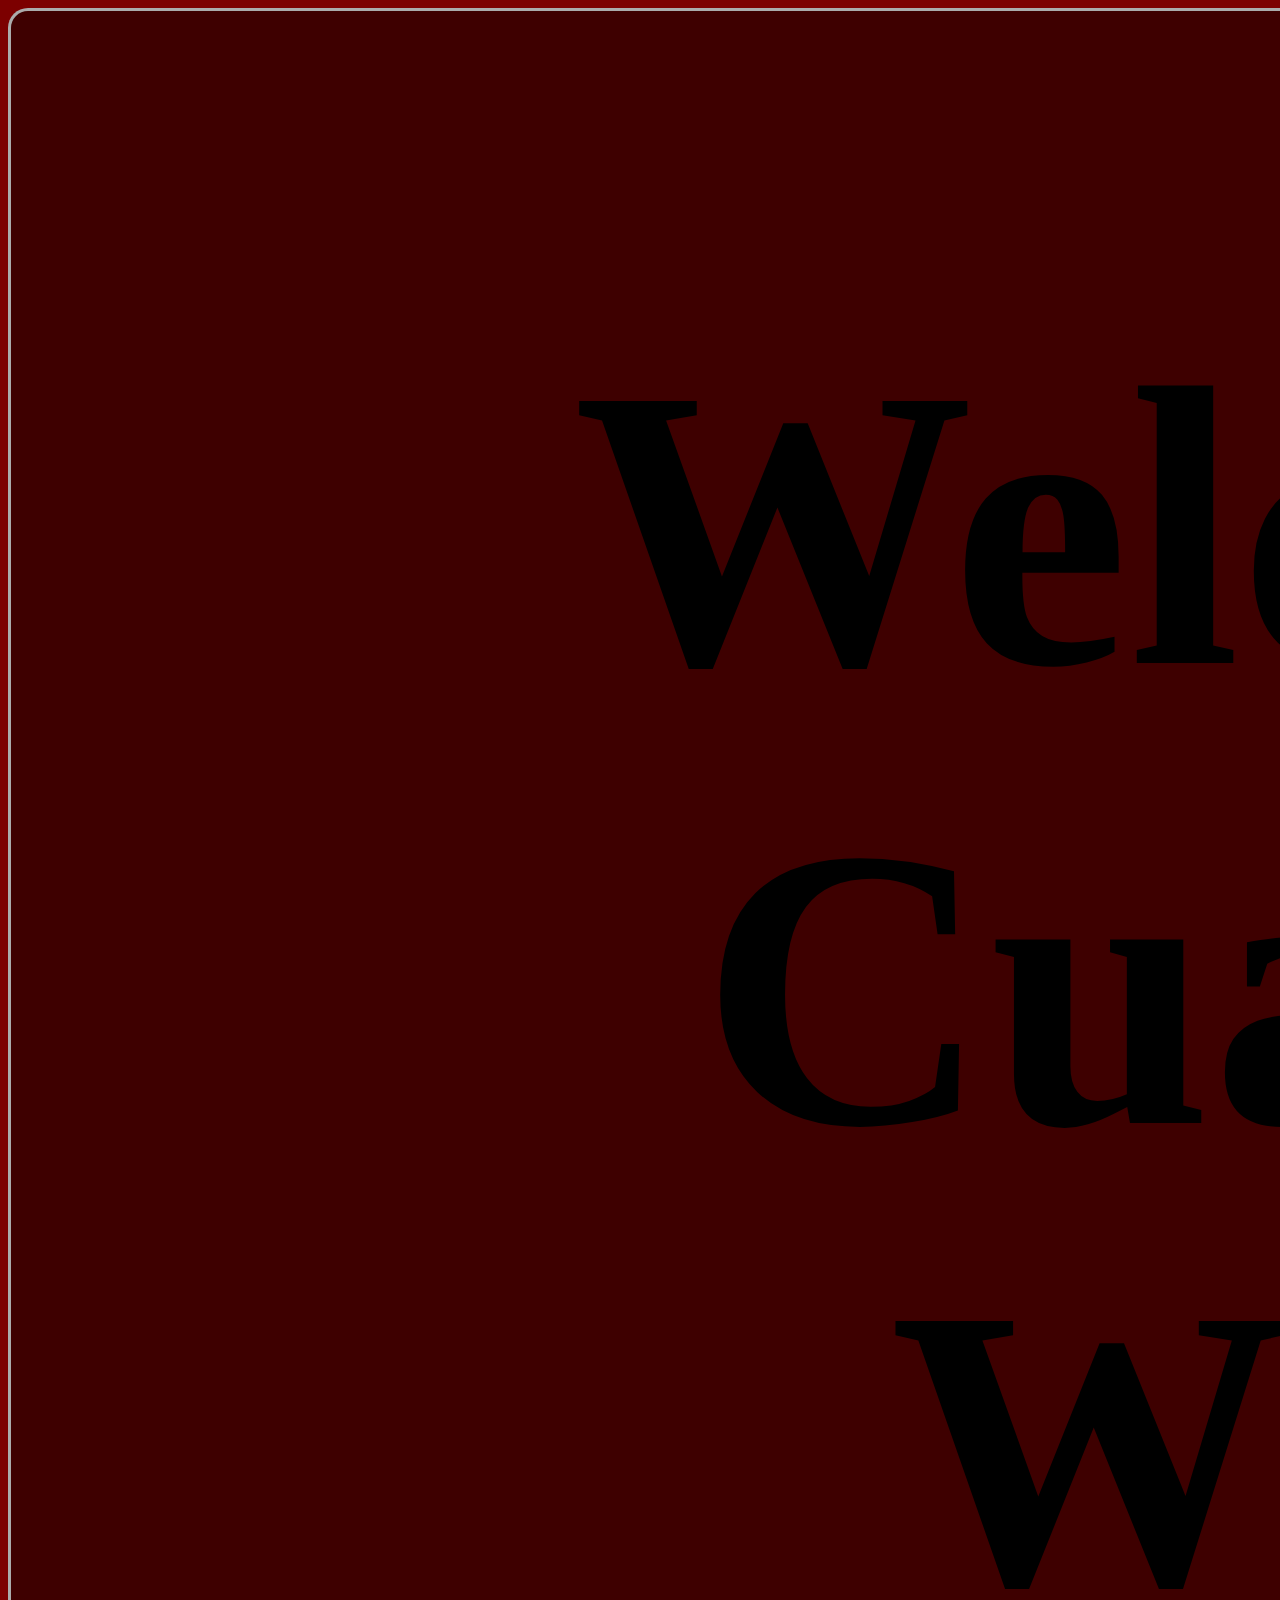
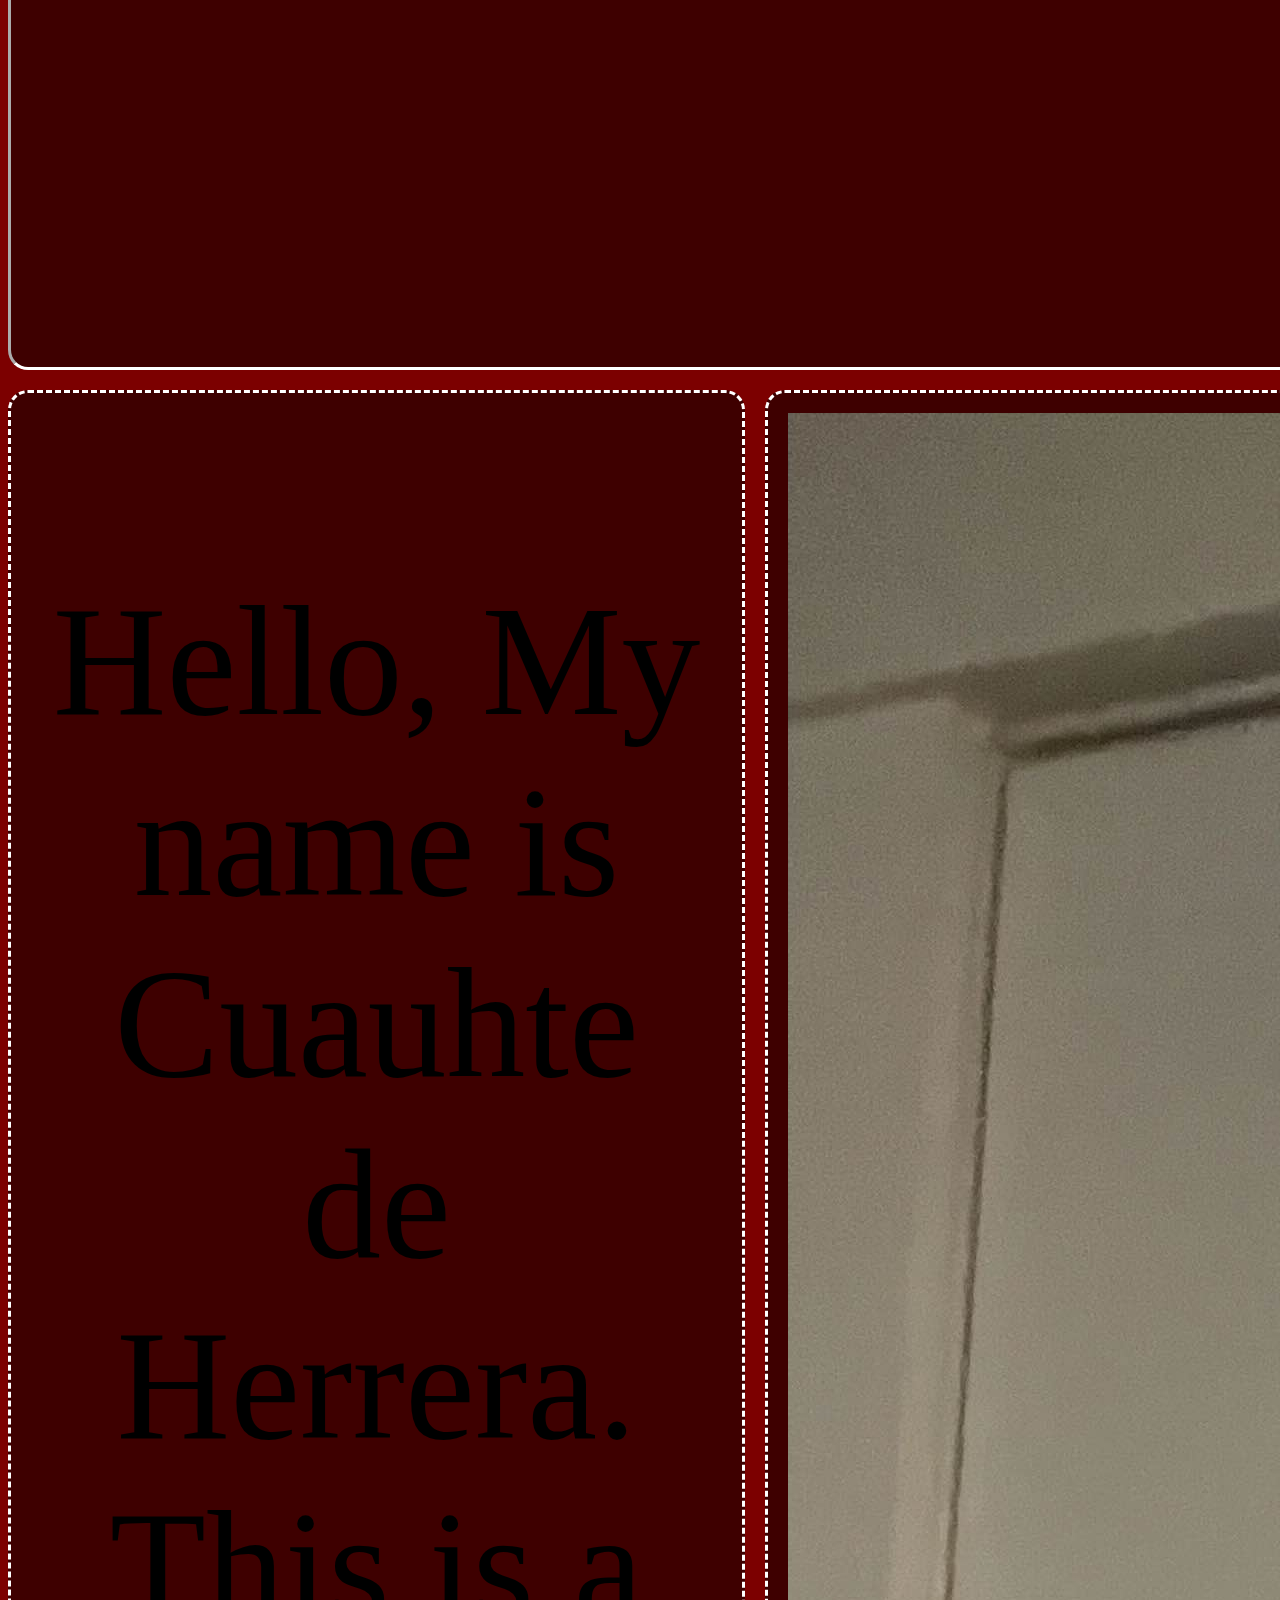
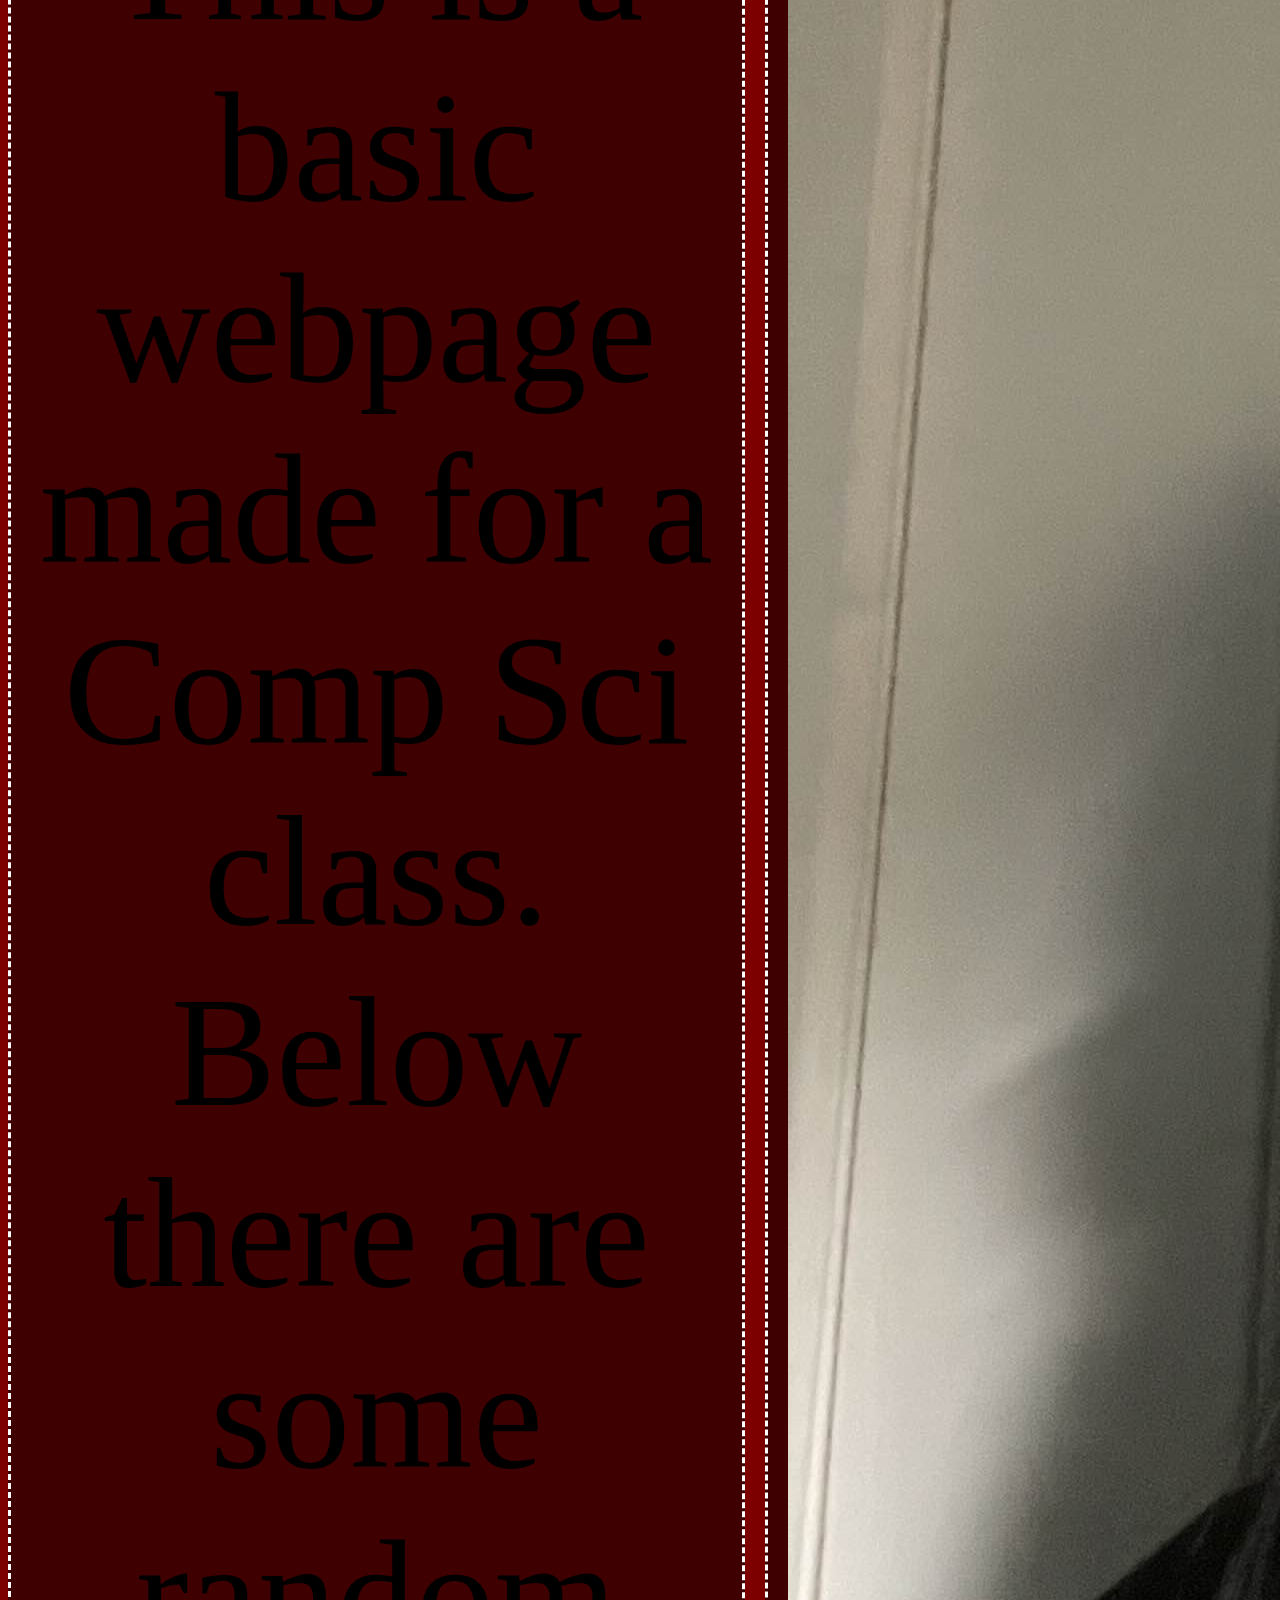
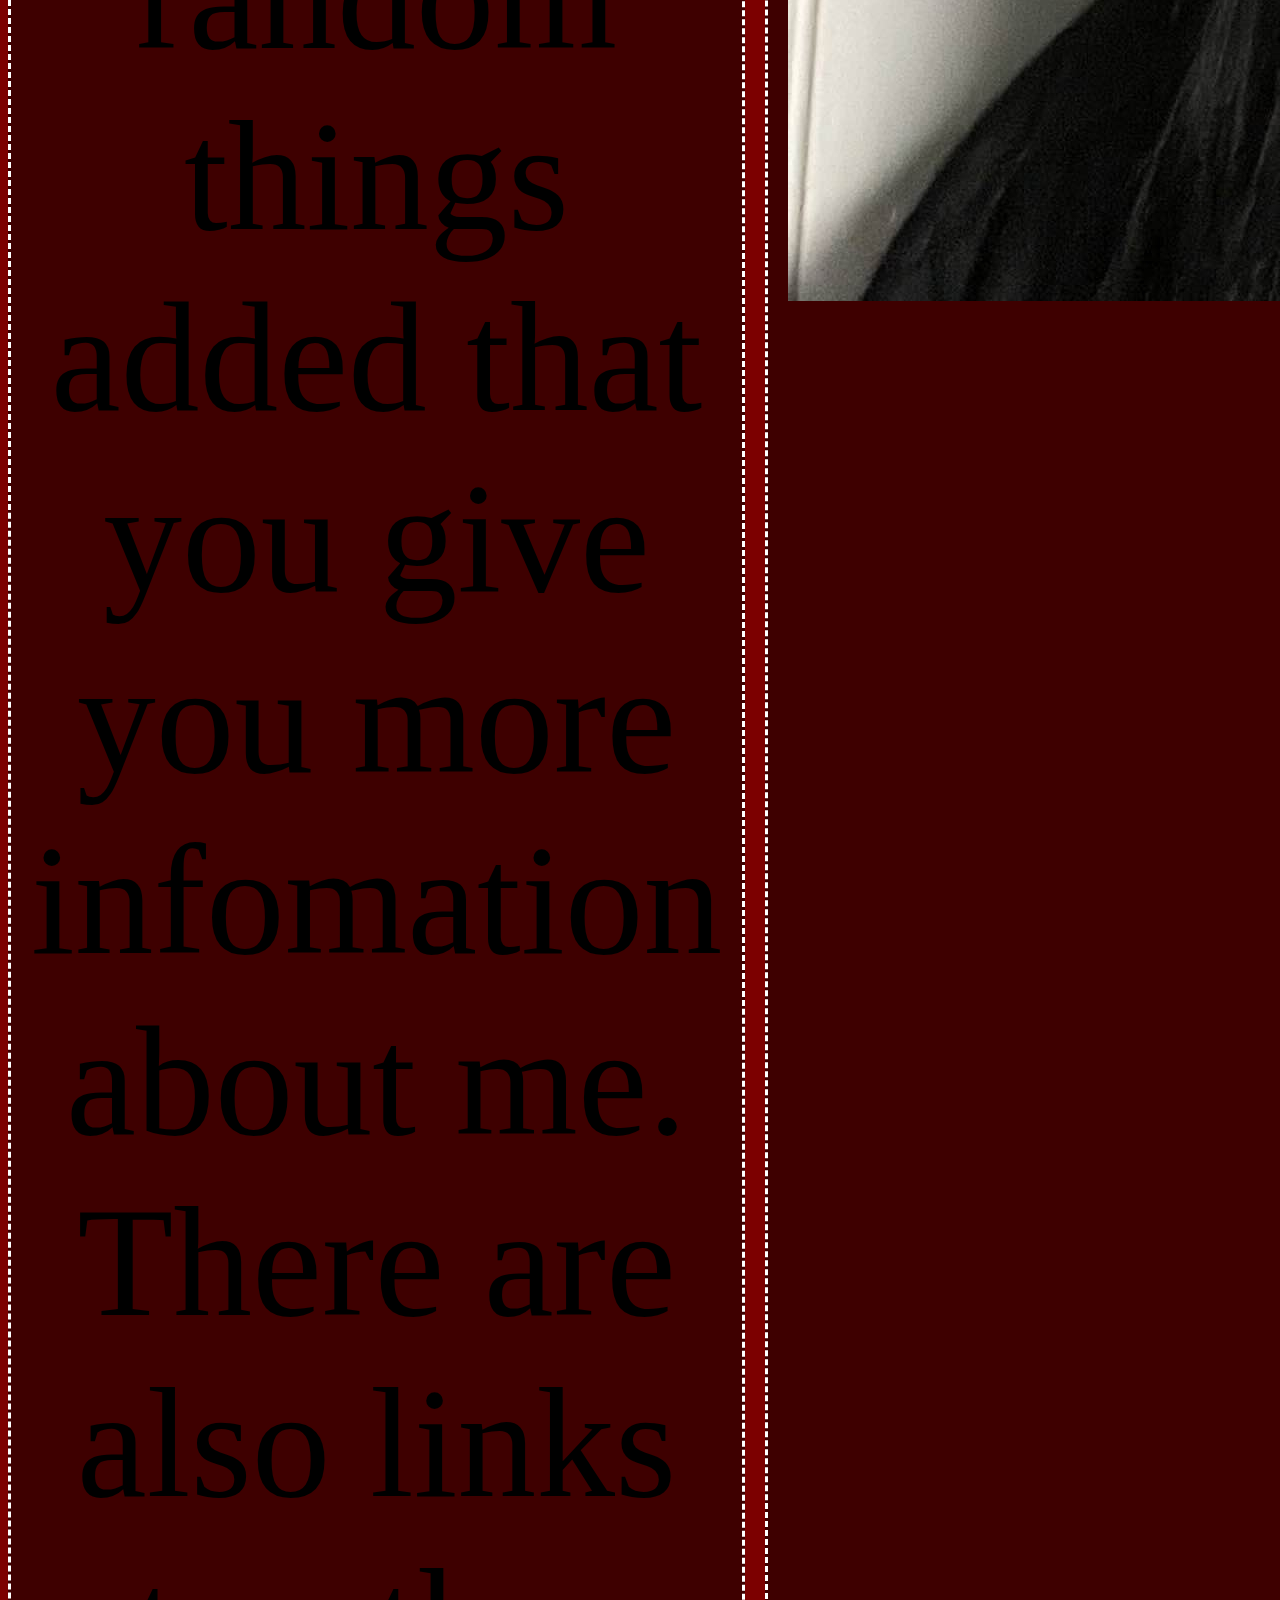
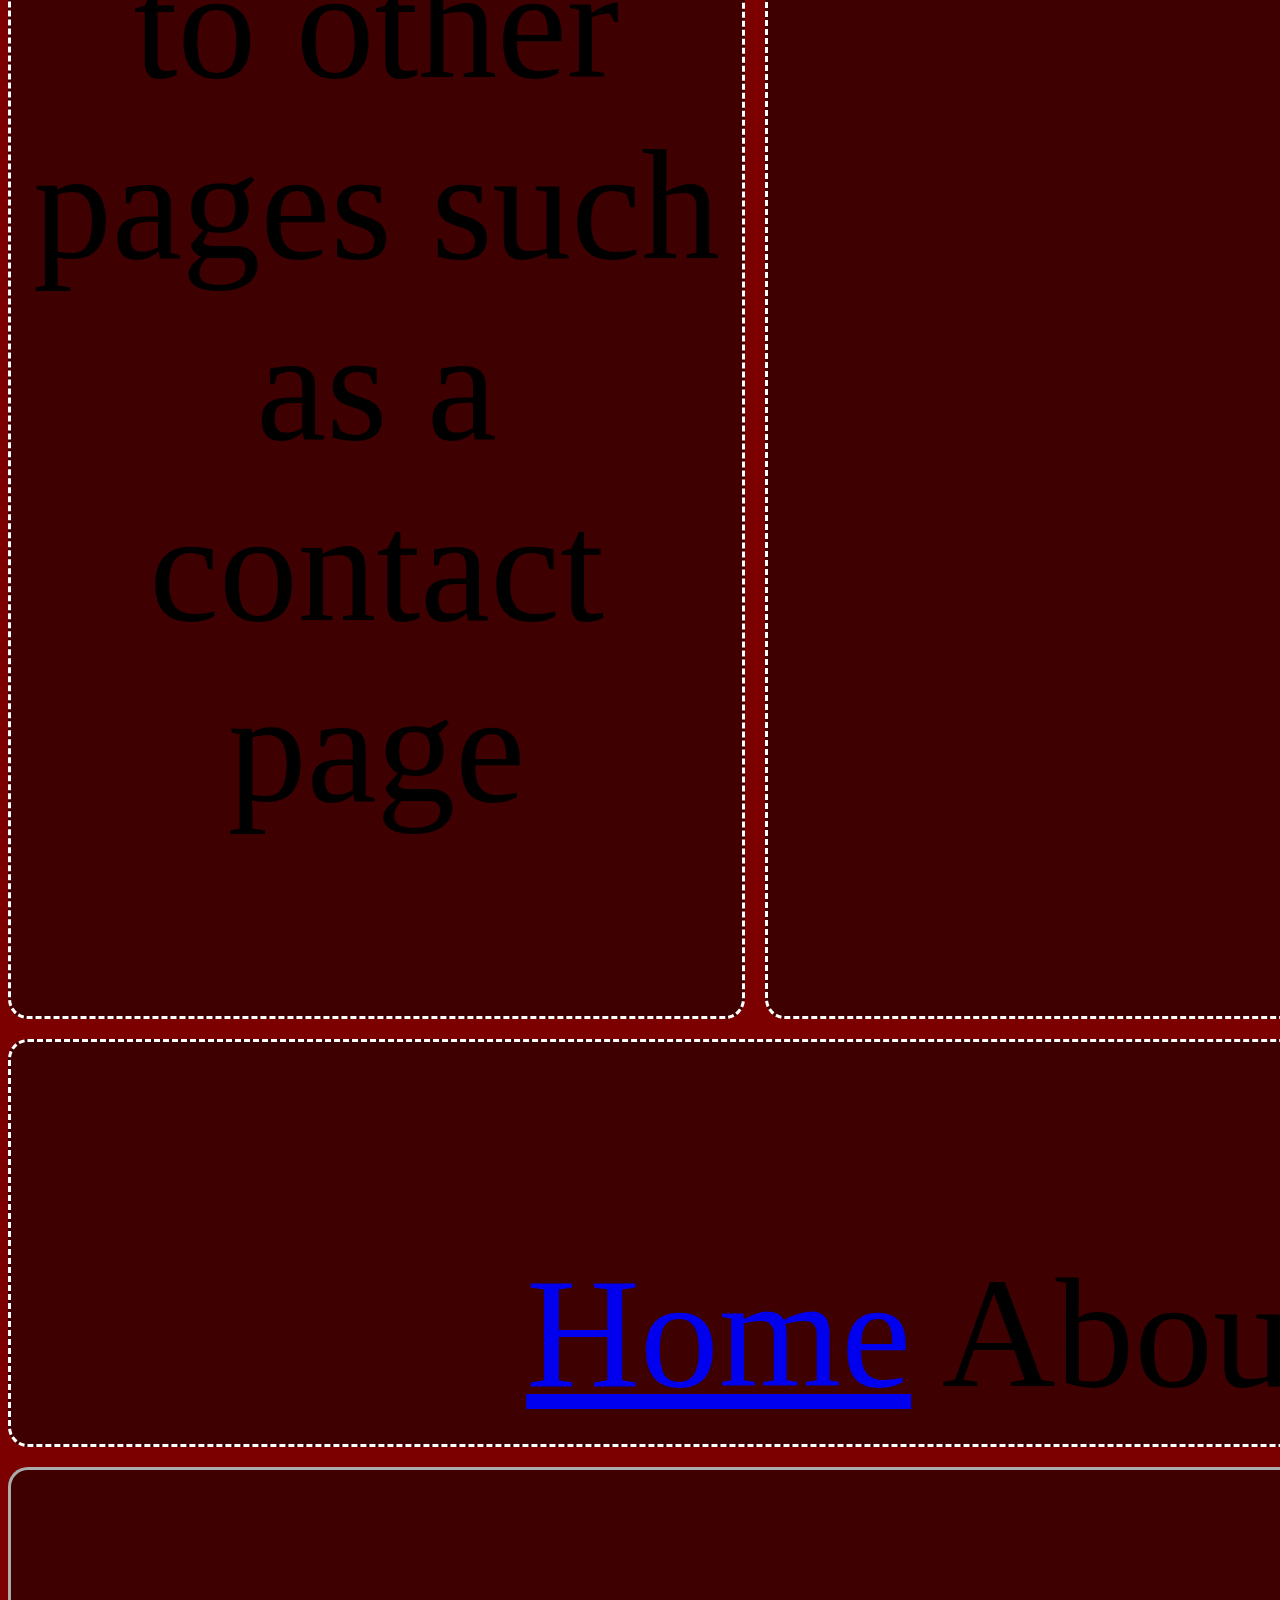
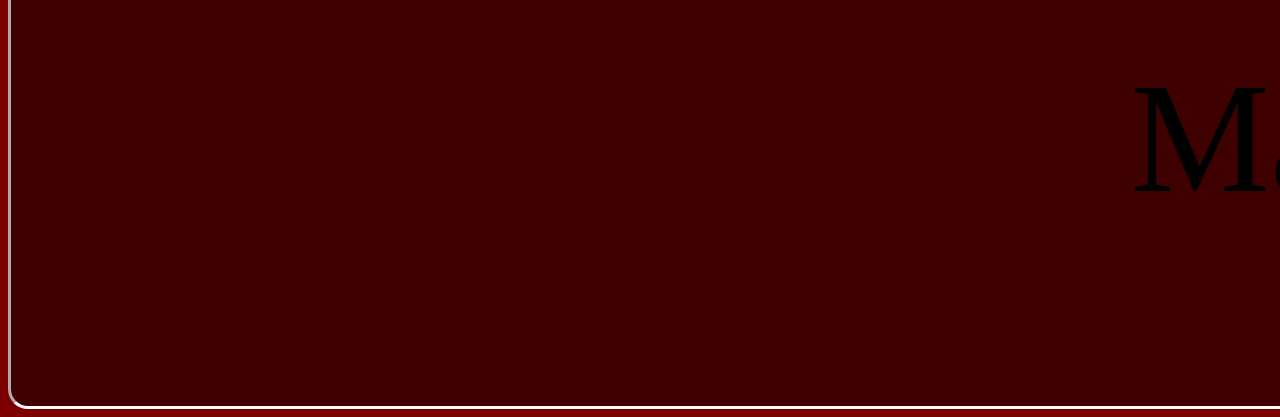
==== index.html @ ffaa0841 "push" ====
<html>
<!-- Home Page -->

<head>
    <link rel="stylesheet" type="text/css" href="style.css">

    <meta charset="UTF-8">
    <title> Cuauhte de Herrera Website </title>
</head>

<body>


    <div class="mainContent">

        <div class="header">
            <h1> Welcome to Cuauhte's Website
            </h1>
        </div>
        <div class="content">
            <p>
                Hello, My name is Cuauhte de Herrera. This is a basic webpage made for a Comp Sci class. Below there are
                some random things added that you give you more infomation about me.
                There are also links to other pages such as a contact page
            </p>
        </div>
        <div class="image">
            <img class="image " src="gallery/IMG_5304.jpg" alt="Cuauhte" />
        </div>
        <div class = "navBar">
        <nav >
            <div class="navbar-brand">
                <a class="navbar-item">
                    Navigate 
                </a>
            </div>
            <div class="navbar-menu">
                <div class="navbar-end">
                    <a class="navbar-item"  href="https://www.cs.du.edu/~cuadeher/">Home</a>
                    <a class="navbar-item">About</a>
                    <a class="navbar-item">About</a>
                    <a class="navbar-item">About</a>
                    <a class="navbar-item">About</a>
                </div>
            </div>
        </nav>
        </div>
        <div class="footer">
            <p>
                Made in 2025
            </p>
        </div>
    </div>


    <script>
        document.addEventListener('DOMContentLoaded', () => {
            const $navbarBurgers = Array.prototype.slice.call(document.querySelectorAll('.navbar-burger'), 0);
            if ($navbarBurgers.length > 0) {
                $navbarBurgers.forEach(el => {
                    el.addEventListener('click', () => {
                        const target = el.dataset.target;
                        const $target = document.getElementById(target);
                        el.classList.toggle('is-active');
                        $target.classList.toggle('is-active');
                    });
                });
            }
        });
    </script>
</body>



</html>
---- style.css ----
/* body section and Main Content */
body {

  background-color: #7c0000;
  font-size: 45px;

}

/* Setting the grid layout, will change on the layout of the screen */
.mainContent {
  display: grid;
  grid-template-areas:
    "header header"
    "content image"
    "navBar navBar"
    "footer footer";
  grid-template-columns: 3fr 1fr;
  grid-gap: 20px;

}

/*defining the basic item */
.mainContent>div {
  background-color: #3e0000;
  border-radius: 20px;
  border-style: dashed;
  border-color: #ffffff;
  text-align: center;
  padding: 20px;

}

.mainContent>div.header {
  grid-area: header;
  background-color: #3e0000;
  color: #000000;
  border-radius: 20px;
  border-style: inset;
  border-color: #ffffff;
  font-size: 200px;
  font-style: Courier;
  text-align: center;
}

.mainContent>div.content {
  grid-area: content;
  font-size: 3.5em;
  text-align: center;
}

.mainContent>div.image {
  grid-area: image;
}

.mainContent> div.navBar {
  grid-area: navBar;
  font-size: 3.5em;
  text-align: center;
}

.mainContent>div.footer {
  grid-area: footer;
  font-size: 3.5em;
  border-style: inset
}


/* Media Change*/
@media all and (max-width: 1200px) {
  body {
    font-size: 14px;
  }

  .mainContent {
    display: grid;


    grid-template-areas:
      "header"
      "content"
      "image"
      "navBar"
      "footer";
    grid-template-columns: 1fr;
    grid-gap: 10px;


  }

}
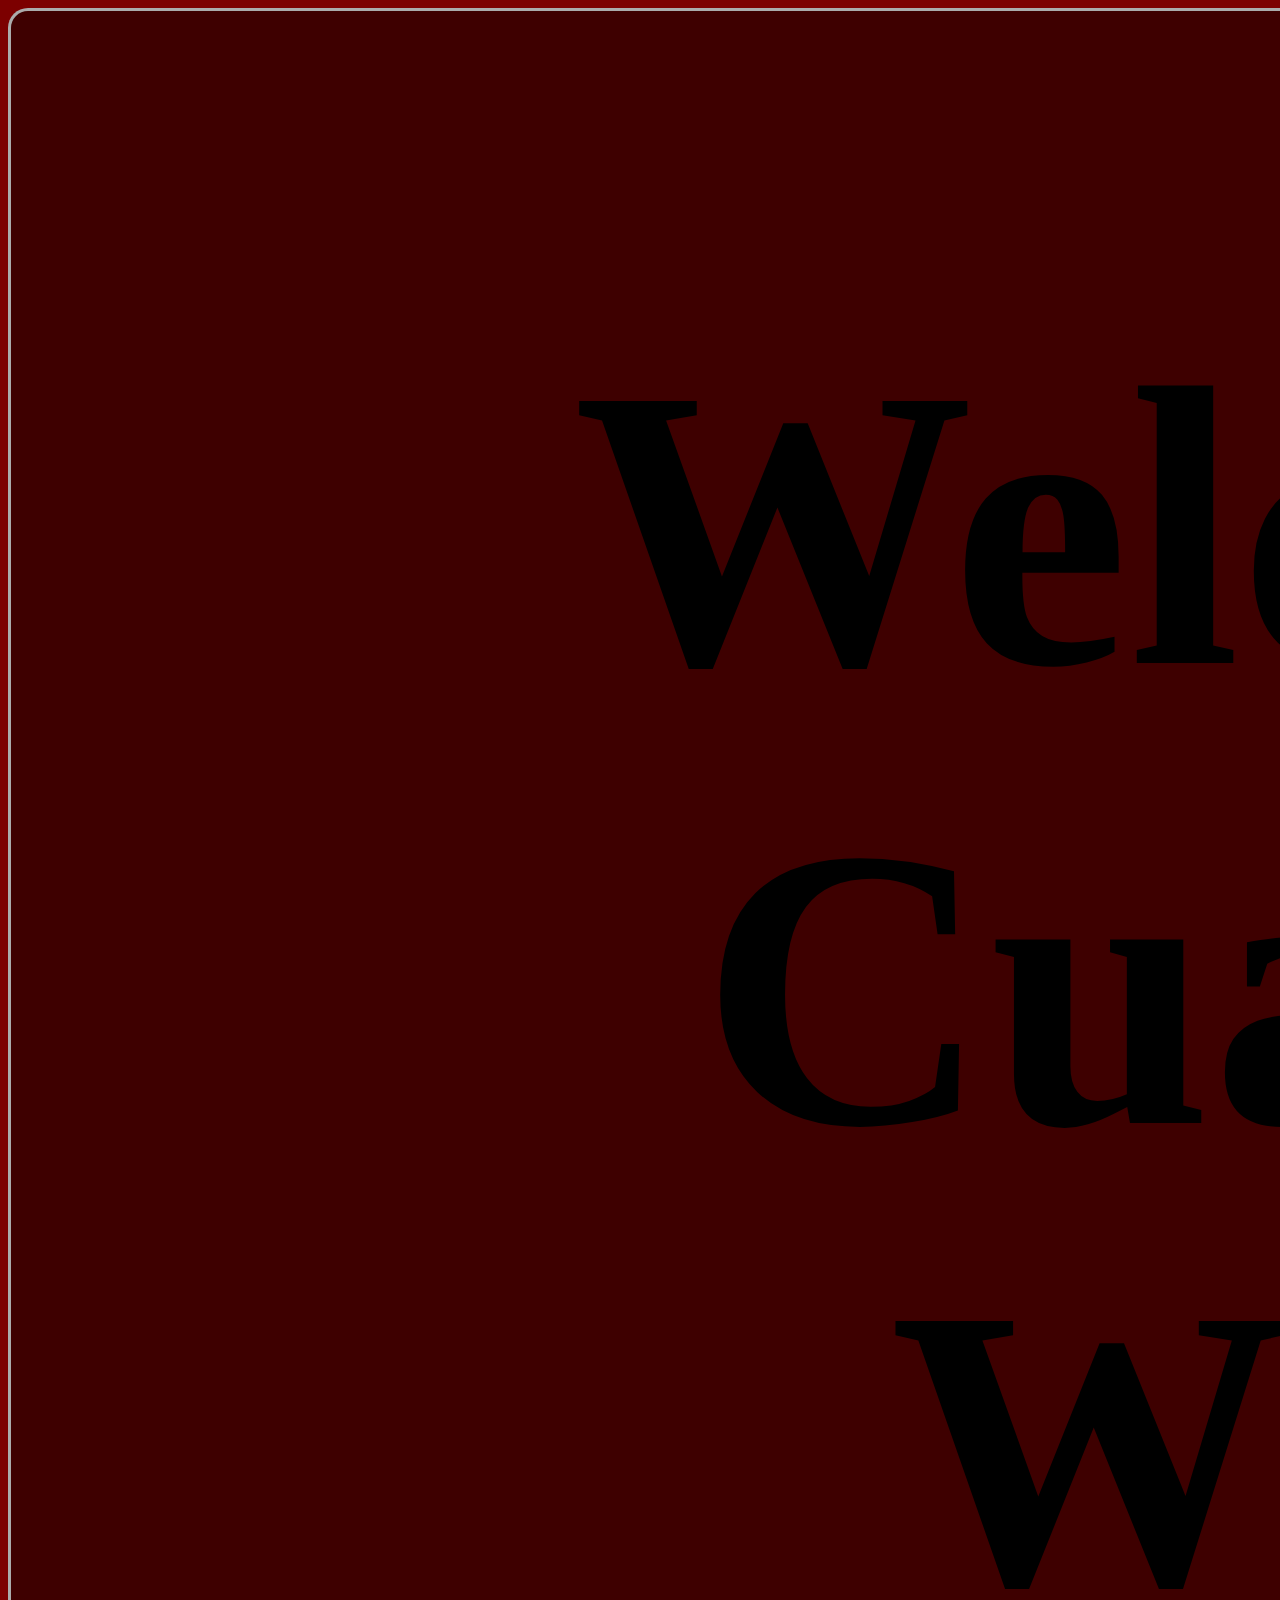
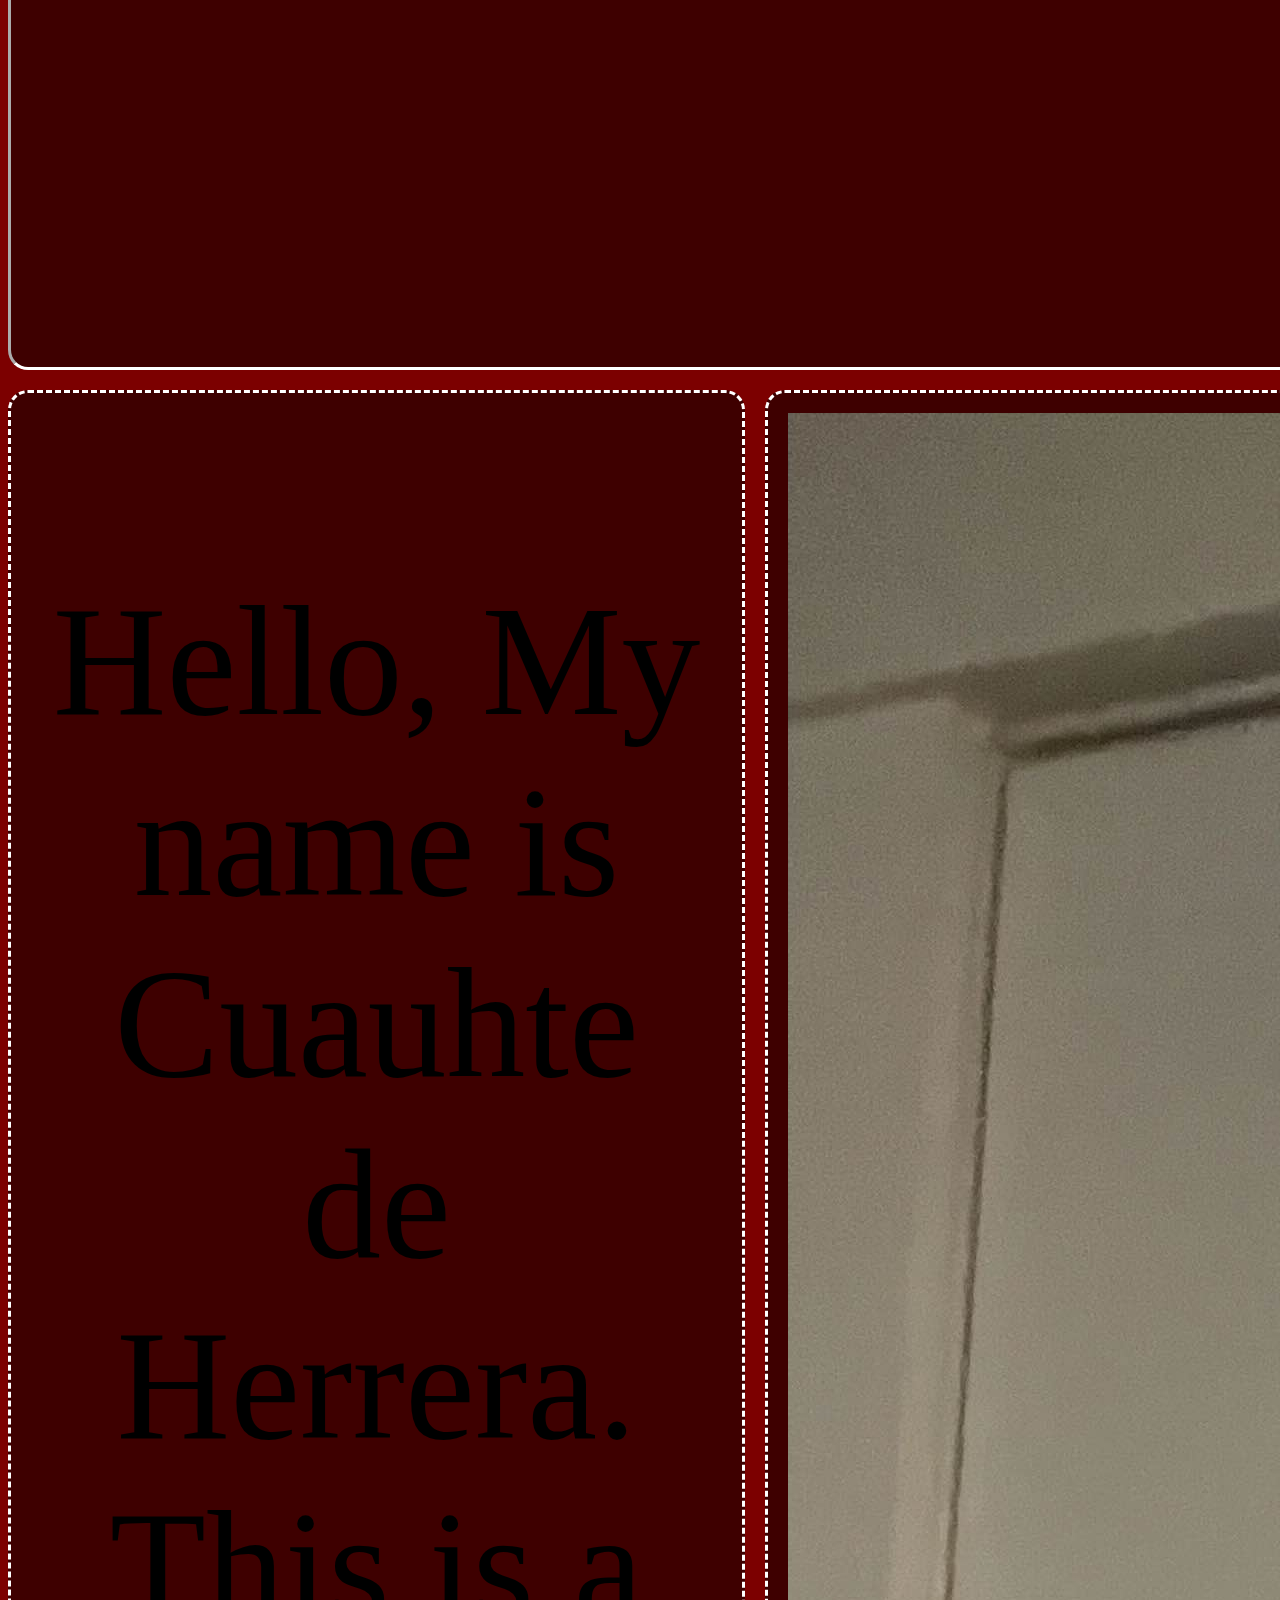
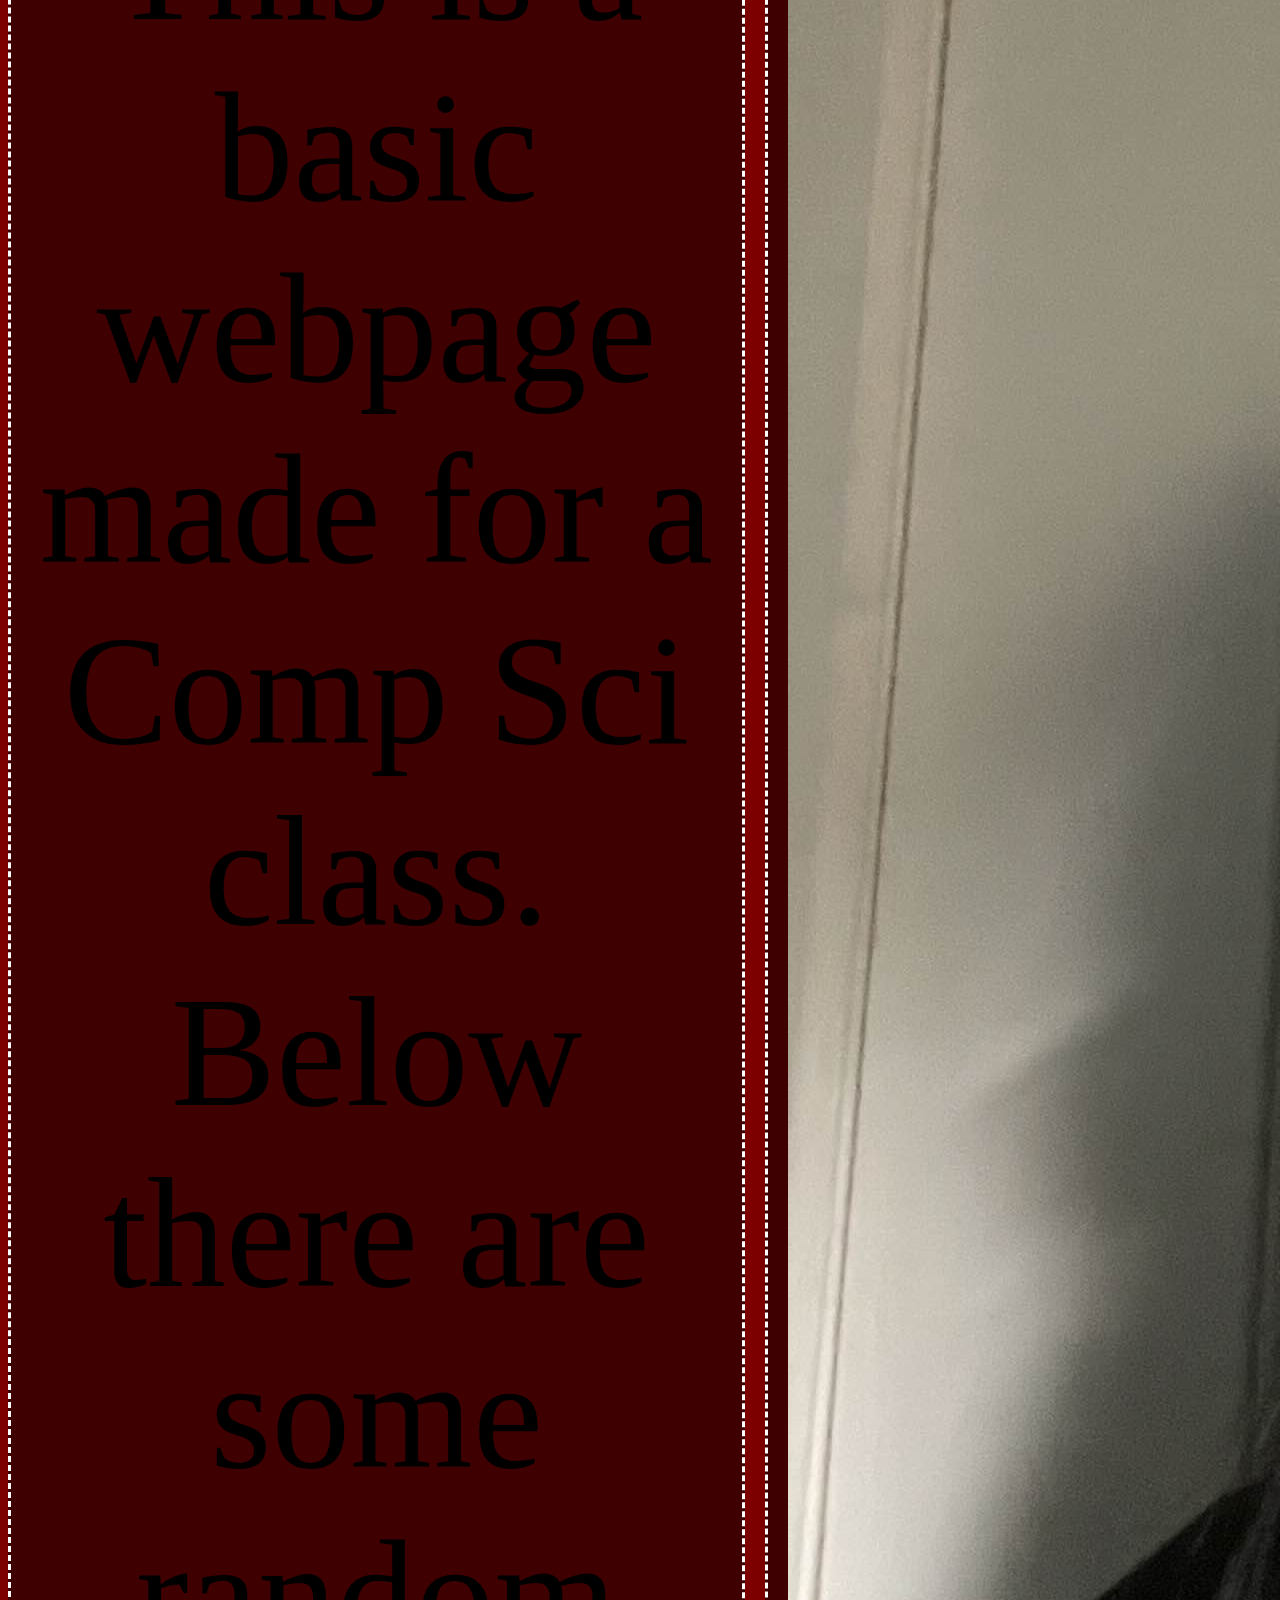
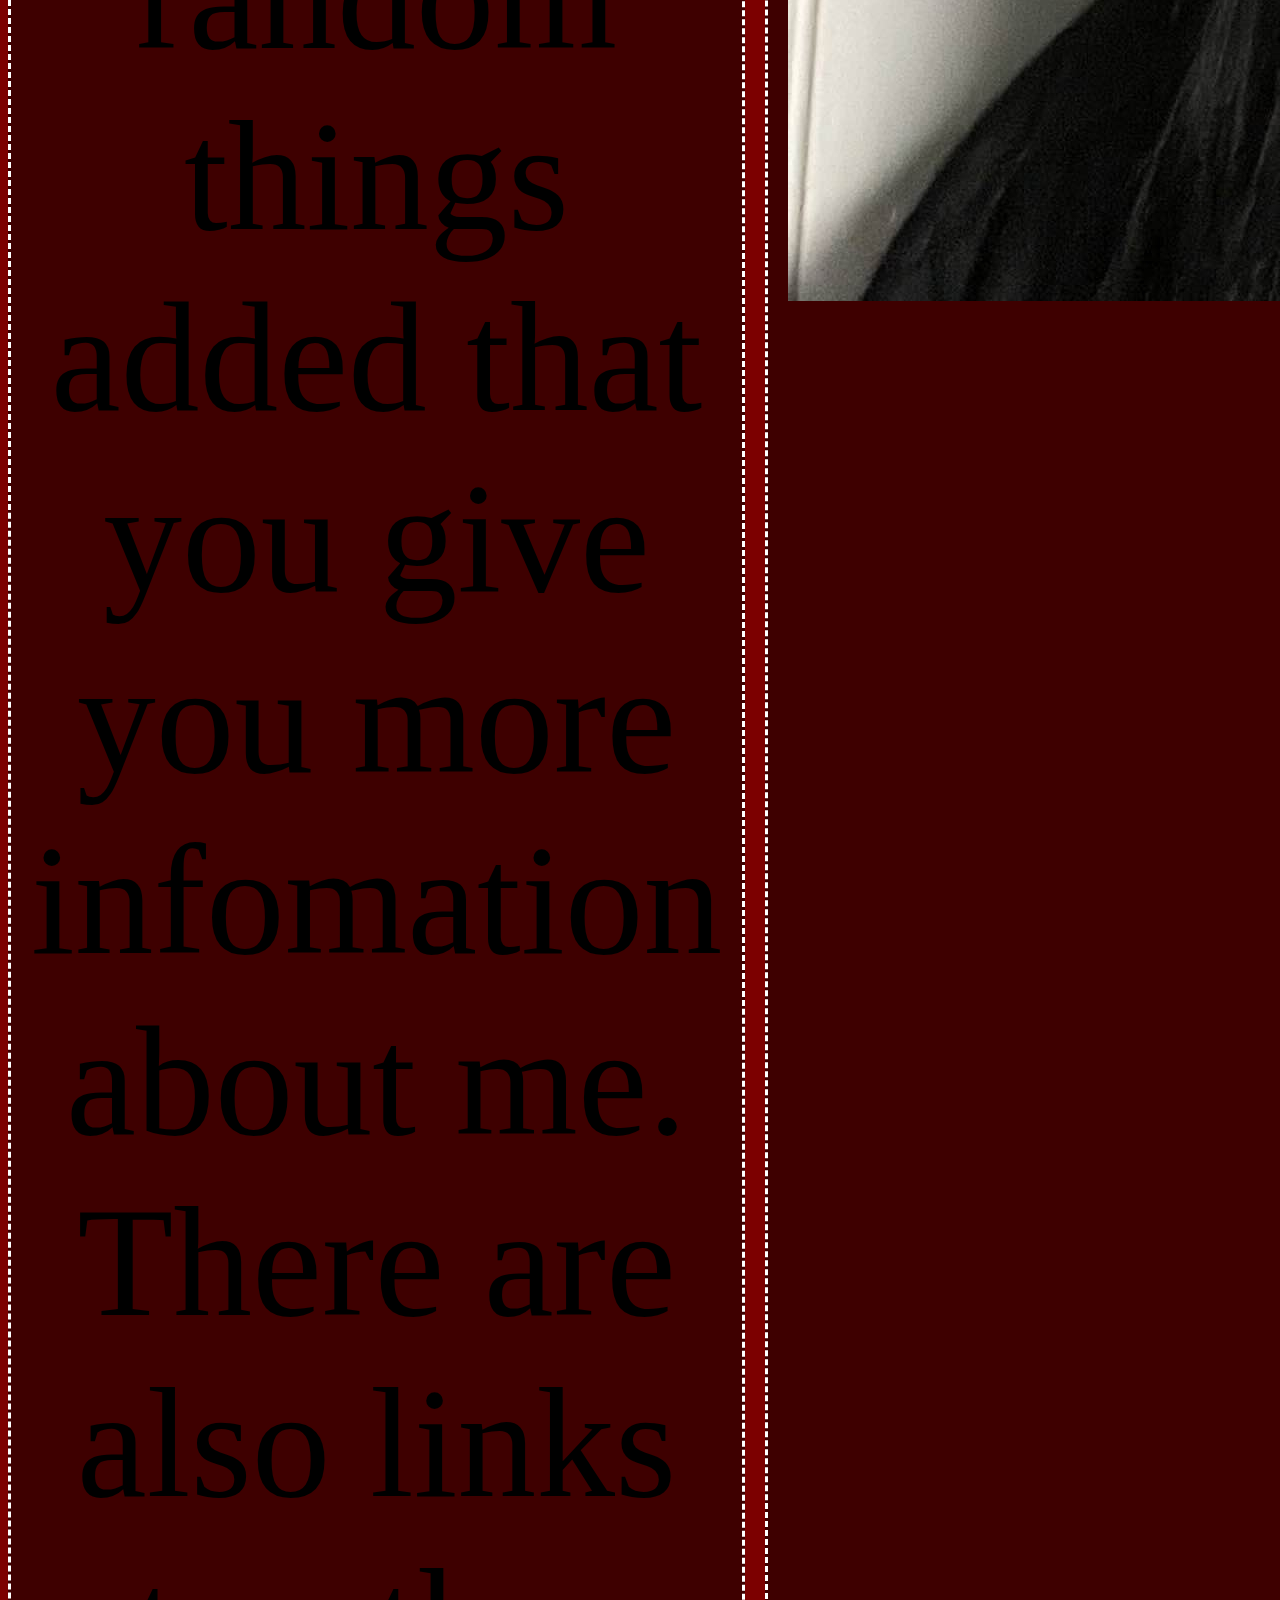
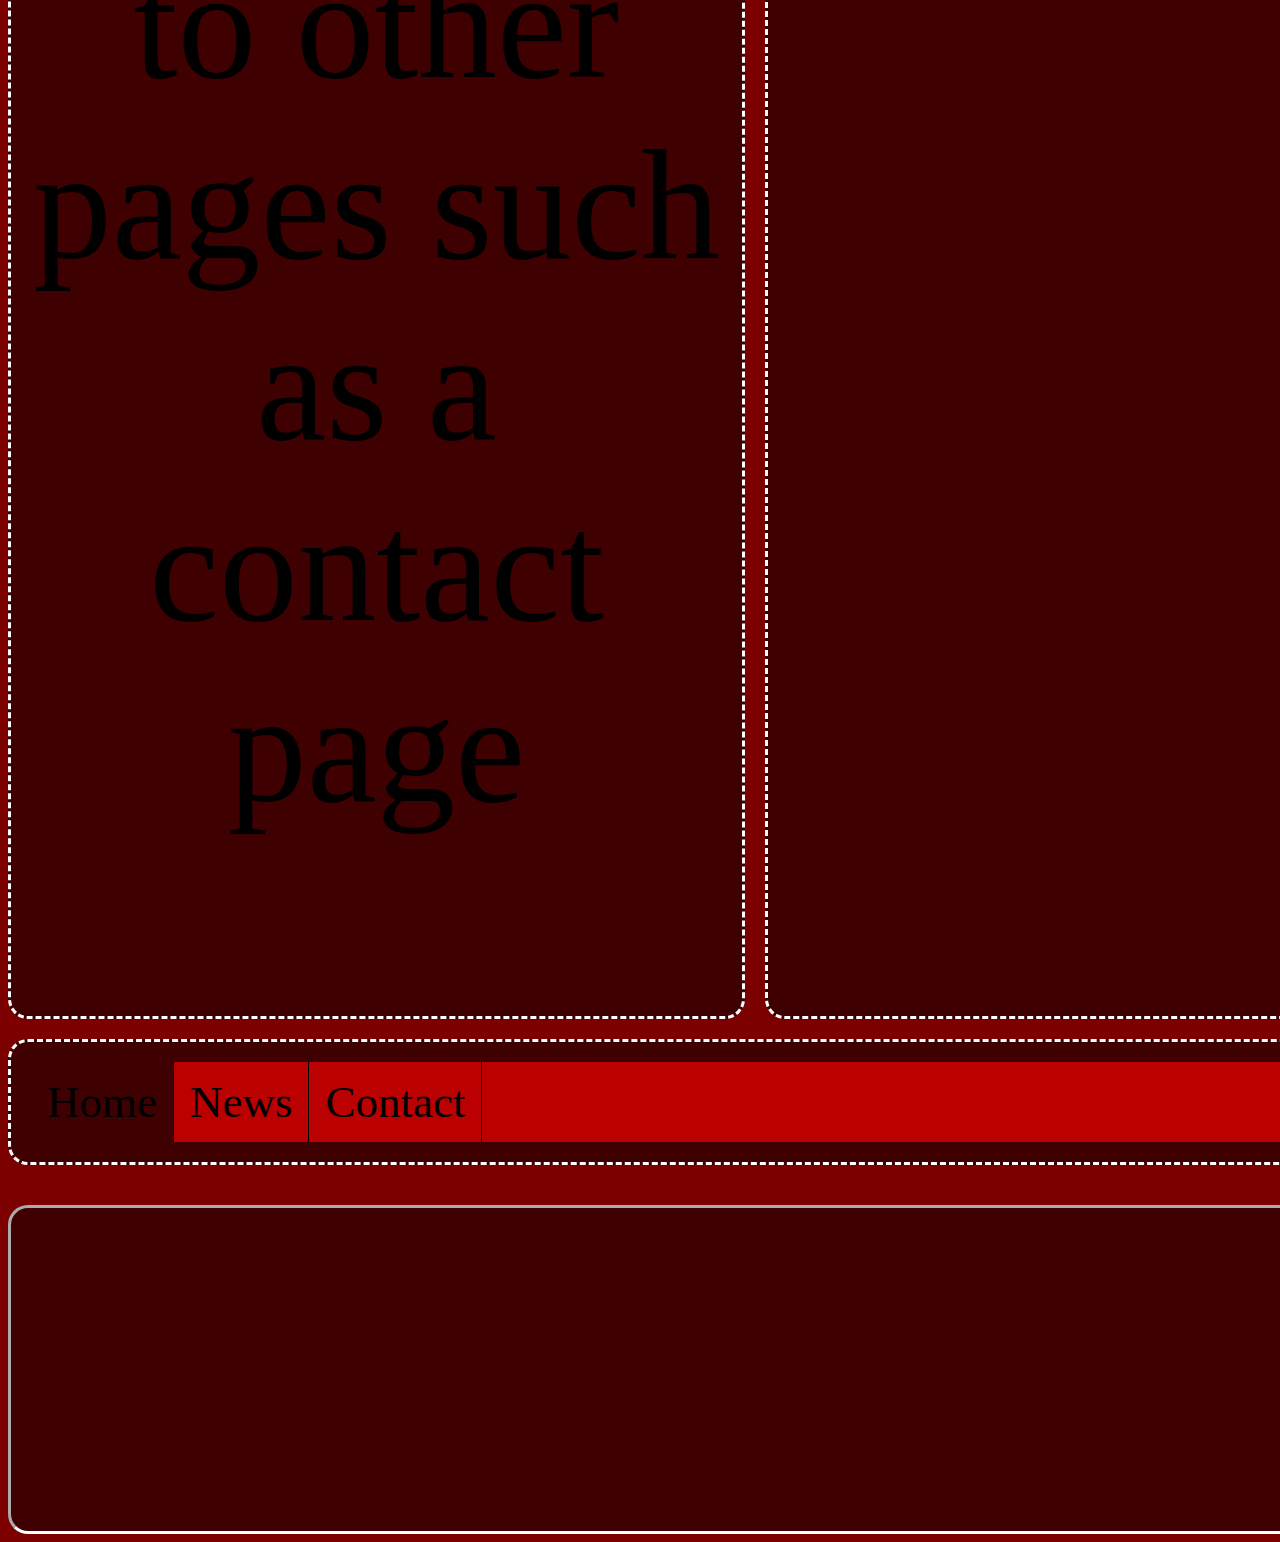
==== commit fd75fbcc: "push 2" ====
--- a/index.html
+++ b/index.html
@@ -28,48 +28,47 @@
             <img class="image " src="gallery/IMG_5304.jpg" alt="Cuauhte" />
         </div>
         <div class = "navBar">
-        <nav >
-            <div class="navbar-brand">
-                <a class="navbar-item">
-                    Navigate 
-                </a>
+            <ul>
+                <li><a class="active" href="#home">Home</a></li>
+                <li><a href="#news">News</a></li>
+                <li><a href="#contact">Contact</a></li>
+                <li style="float:right"><a href="#about">About</a></li>
+            </ul>
+        </div>
+
+    <div class="menu">
+
+            <!-- Code from W3, does use javascript. -->
+            <div class="topnav">
+              <a href="#home" class="active">Logo</a>
+              <div id="myLinks">
+                <a href="#news">News</a>
+                <a href="#contact">Contact</a>
+                <a href="#about">About</a>
+              </div>
+              <a href="javascript:void(0);" class="icon" onclick="myFunction()">
+                <i class="fa fa-bars"></i>
+              </a>
             </div>
-            <div class="navbar-menu">
-                <div class="navbar-end">
-                    <a class="navbar-item"  href="https://www.cs.du.edu/~cuadeher/">Home</a>
-                    <a class="navbar-item">About</a>
-                    <a class="navbar-item">About</a>
-                    <a class="navbar-item">About</a>
-                    <a class="navbar-item">About</a>
-                </div>
-            </div>
-        </nav>
-        </div>
-        <div class="footer">
-            <p>
-                Made in 2025
-            </p>
-        </div>
     </div>
-
-
+    <div class = "footer">
+        <p>
+           Made in 2025 
+        </p>
+    </div>
     <script>
-        document.addEventListener('DOMContentLoaded', () => {
-            const $navbarBurgers = Array.prototype.slice.call(document.querySelectorAll('.navbar-burger'), 0);
-            if ($navbarBurgers.length > 0) {
-                $navbarBurgers.forEach(el => {
-                    el.addEventListener('click', () => {
-                        const target = el.dataset.target;
-                        const $target = document.getElementById(target);
-                        el.classList.toggle('is-active');
-                        $target.classList.toggle('is-active');
-                    });
-                });
-            }
-        });
+        function myFunction() {
+          var x = document.getElementById("myLinks");
+          if (x.style.display === "block") {
+            x.style.display = "none";
+          } else {
+            x.style.display = "block";
+          }
+        }
     </script>
 </body>
 
 
 
+
 </html>--- a/style.css
+++ b/style.css
@@ -8,11 +8,13 @@
 
 /* Setting the grid layout, will change on the layout of the screen */
 .mainContent {
+  width: 100%;
   display: grid;
   grid-template-areas:
     "header header"
     "content image"
     "navBar navBar"
+    "menu menu"
     "footer footer";
   grid-template-columns: 3fr 1fr;
   grid-gap: 20px;
@@ -52,15 +54,94 @@
   grid-area: image;
 }
 
-.mainContent> div.navBar {
+/*Code for the NavBar, due note I took some code from W3*/
+.mainContent>div.navBar {
   grid-area: navBar;
-  font-size: 3.5em;
-  text-align: center;
+
+  ul {
+    list-style-type: none;
+    margin: 0;
+    padding: 0;
+    overflow: hidden;
+    background-color: #ba0000;
+  }
+
+  li {
+    float: left;
+    border-right: 1px solid #000000;
+  }
+
+  li:last-child {
+    border-right: none;
+  }
+
+  li a {
+    display: block;
+    color: rgb(0, 0, 0);
+    text-align: center;
+    padding: 14px 16px;
+    text-decoration: none;
+  }
+
+  li a:hover:not(.active) {
+    background-color: #7c0000;
+  }
+
+  .active {
+    background-color: #3e0000;
+  }
+}
+
+.mainContent>div.menu {
+  display: none;
+  grid-area: menu;
+
+  background-color: #3e0000;
+
+  color: white;
+  border-radius: 10px;
+
+  .topnav {
+    overflow: hidden;
+    background-color: #ba0000;
+    position: relative;
+  }
+
+  .topnav #myLinks {
+    display: none;
+  }
+
+  .topnav a {
+    color: rgb(0, 0, 0);
+    padding: 14px 16px;
+    text-decoration: none;
+    font-size: 17px;
+    display: block;
+  }
+
+  .topnav a.icon {
+    background: black;
+    display: block;
+    height: 100%;
+    position: absolute;
+    right: 0;
+    top: 0;
+  }
+
+  .topnav a:hover {
+    background-color: #7c0000;
+    color: bl ack;
+  }
+
+  .active {
+    background-color: #ba0000;
+    color: rgb(0, 0, 0);
+  }
 }
 
 .mainContent>div.footer {
   grid-area: footer;
-  font-size: 3.5em;
+  font-size: 2em;
   border-style: inset
 }
 
@@ -70,7 +151,17 @@
   body {
     font-size: 14px;
   }
-
+  .mainContent>div.header {
+    grid-area: header;
+    background-color: #3e0000;
+    color: #000000;
+    border-radius: 20px;
+    border-style: inset;
+    border-color: #ffffff;
+    font-size: 25px;
+    font-style: Courier;
+    text-align: center;
+  }
   .mainContent {
     display: grid;
 
@@ -80,11 +171,19 @@
       "content"
       "image"
       "navBar"
+      "menu"
       "footer";
     grid-template-columns: 1fr;
-    grid-gap: 10px;
+    grid-gap: 1px;
 
+  }
 
+  .mainContent>div.navBar {
+    display: none;
+  }
+
+  .mainContent>div.menu {
+    display: block;
   }
 
 }
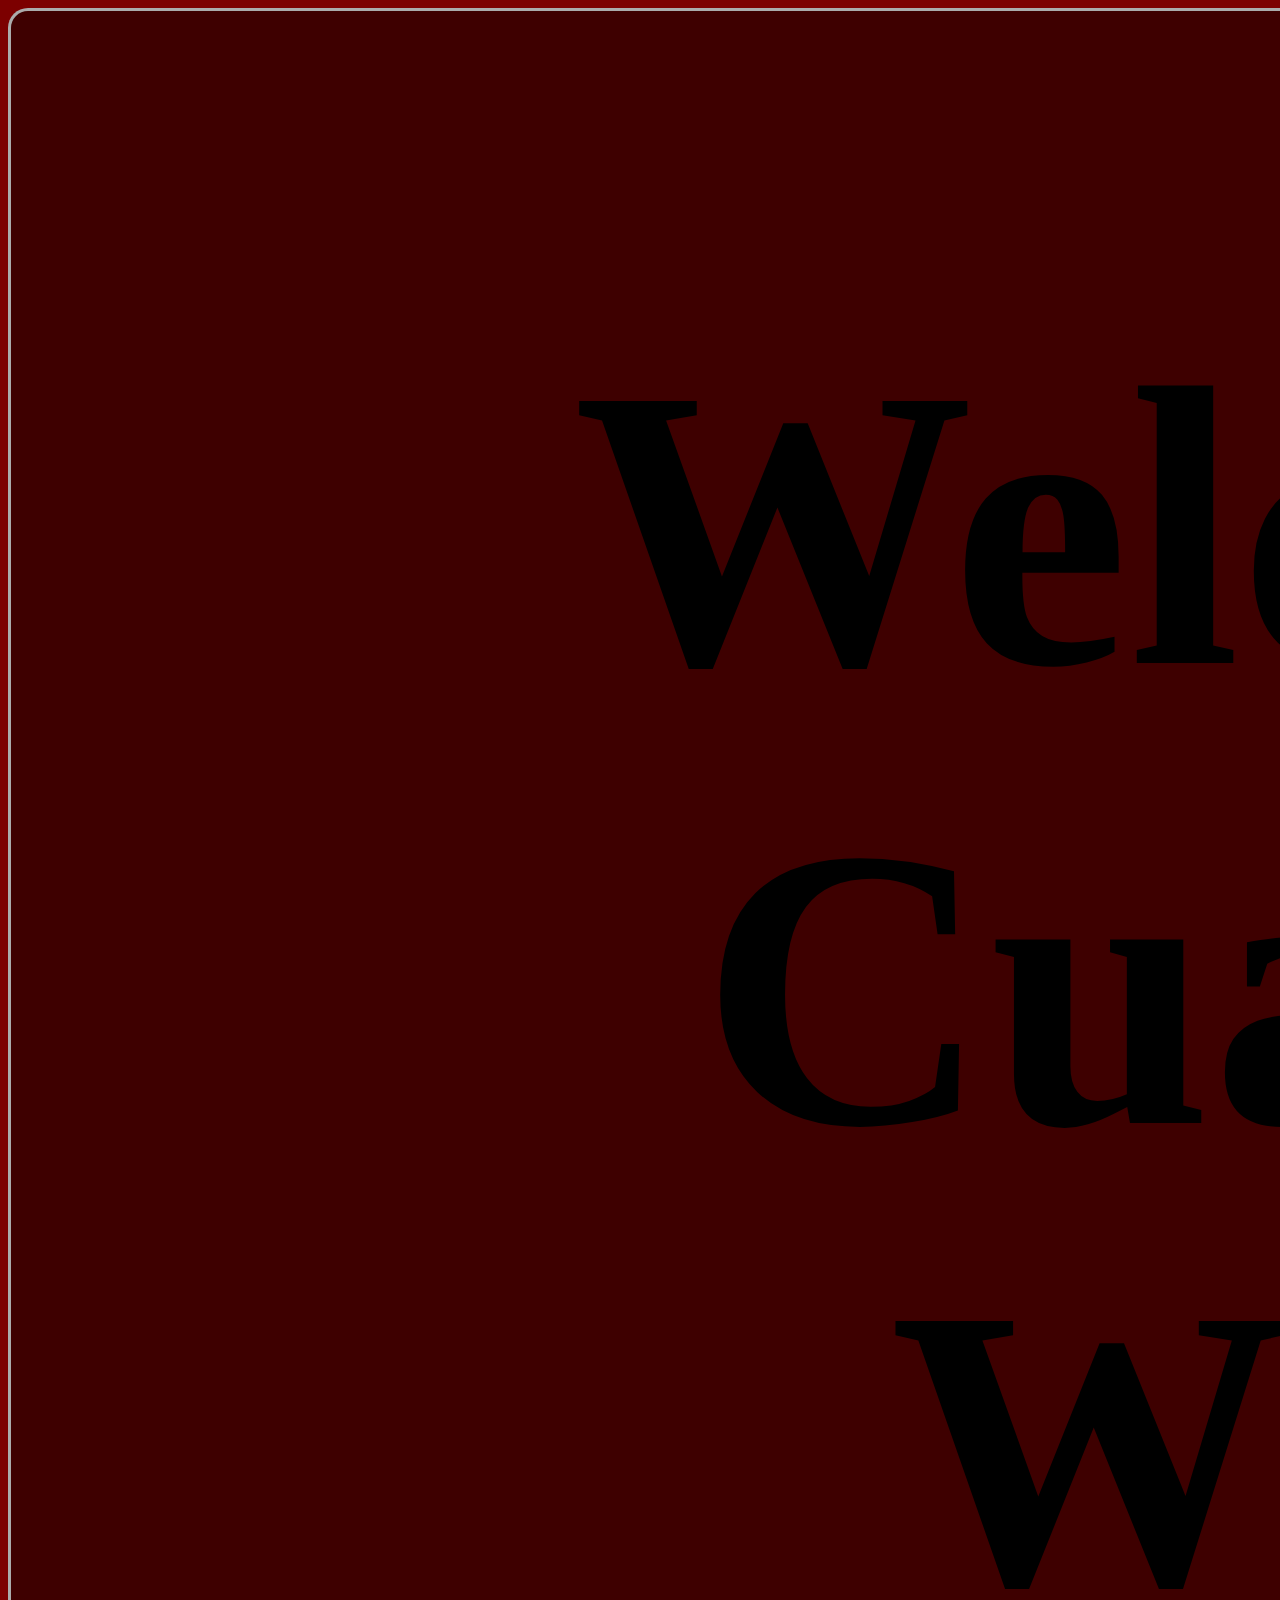
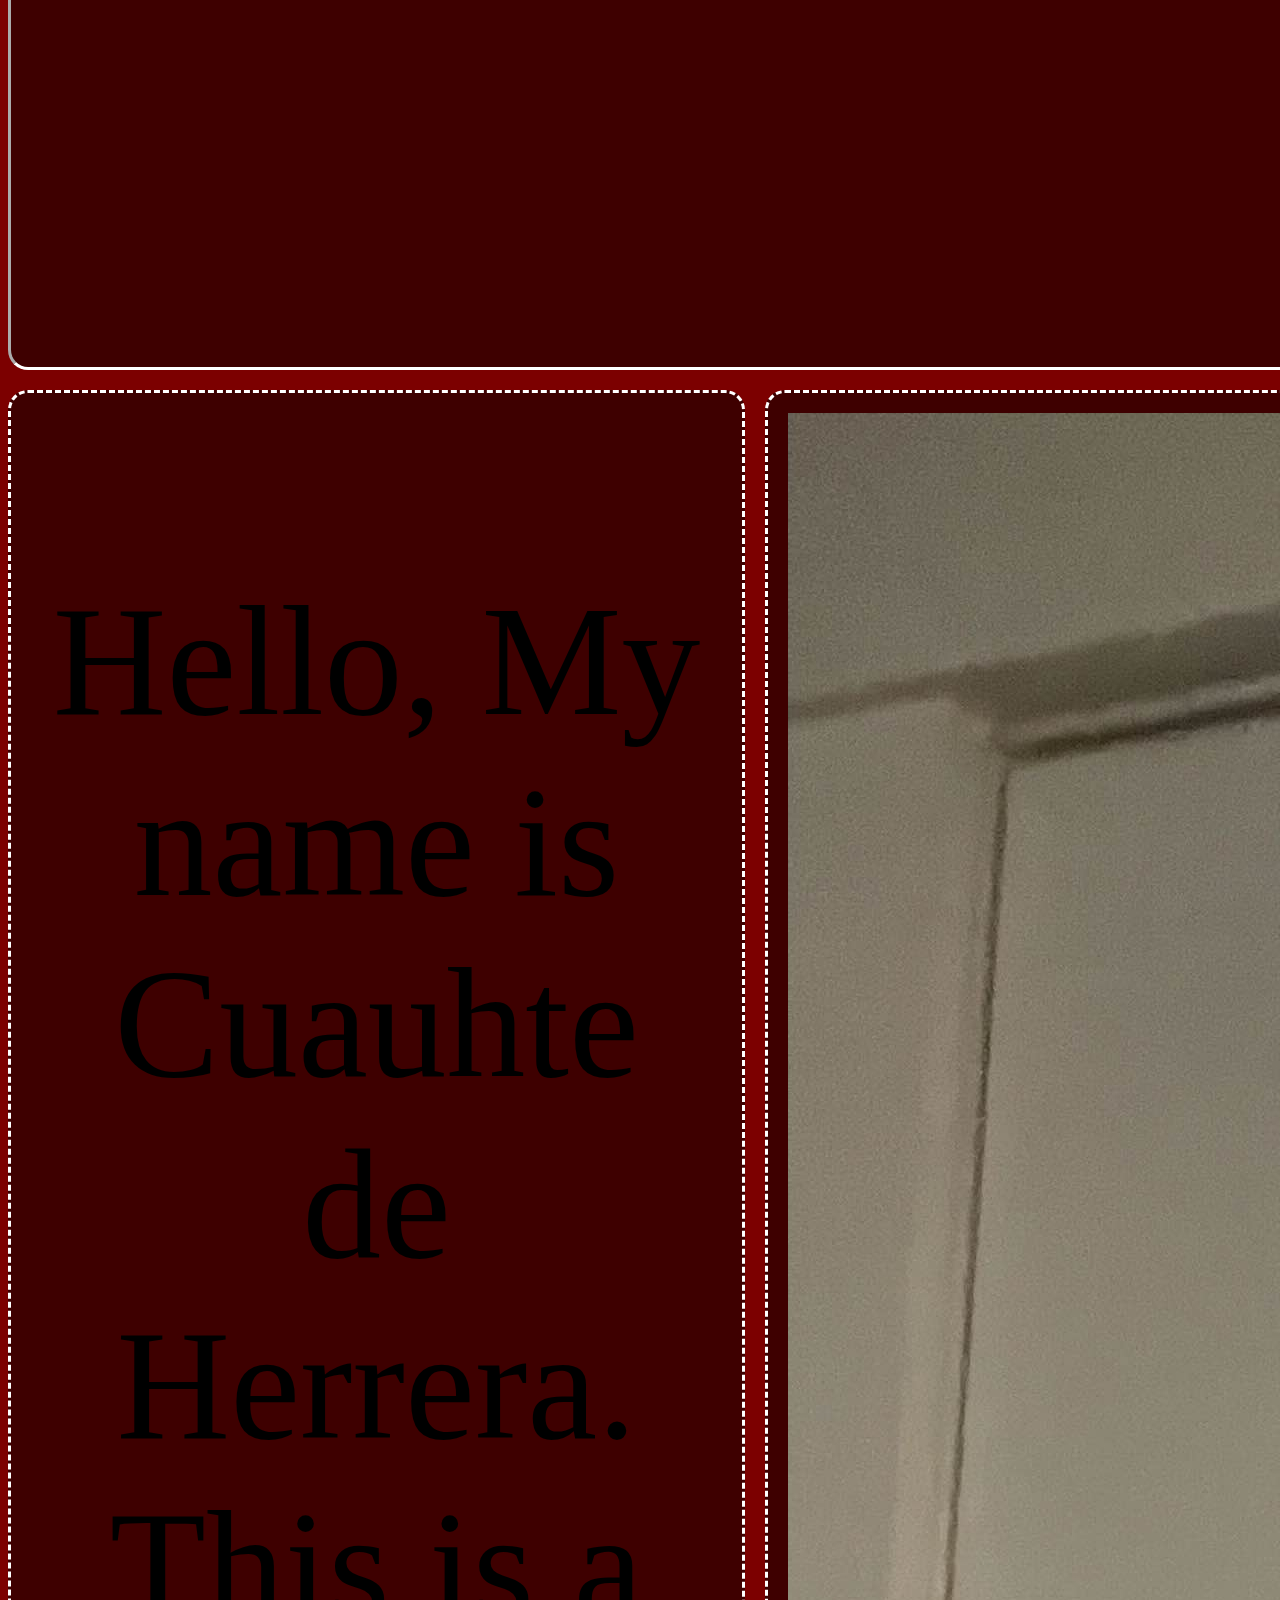
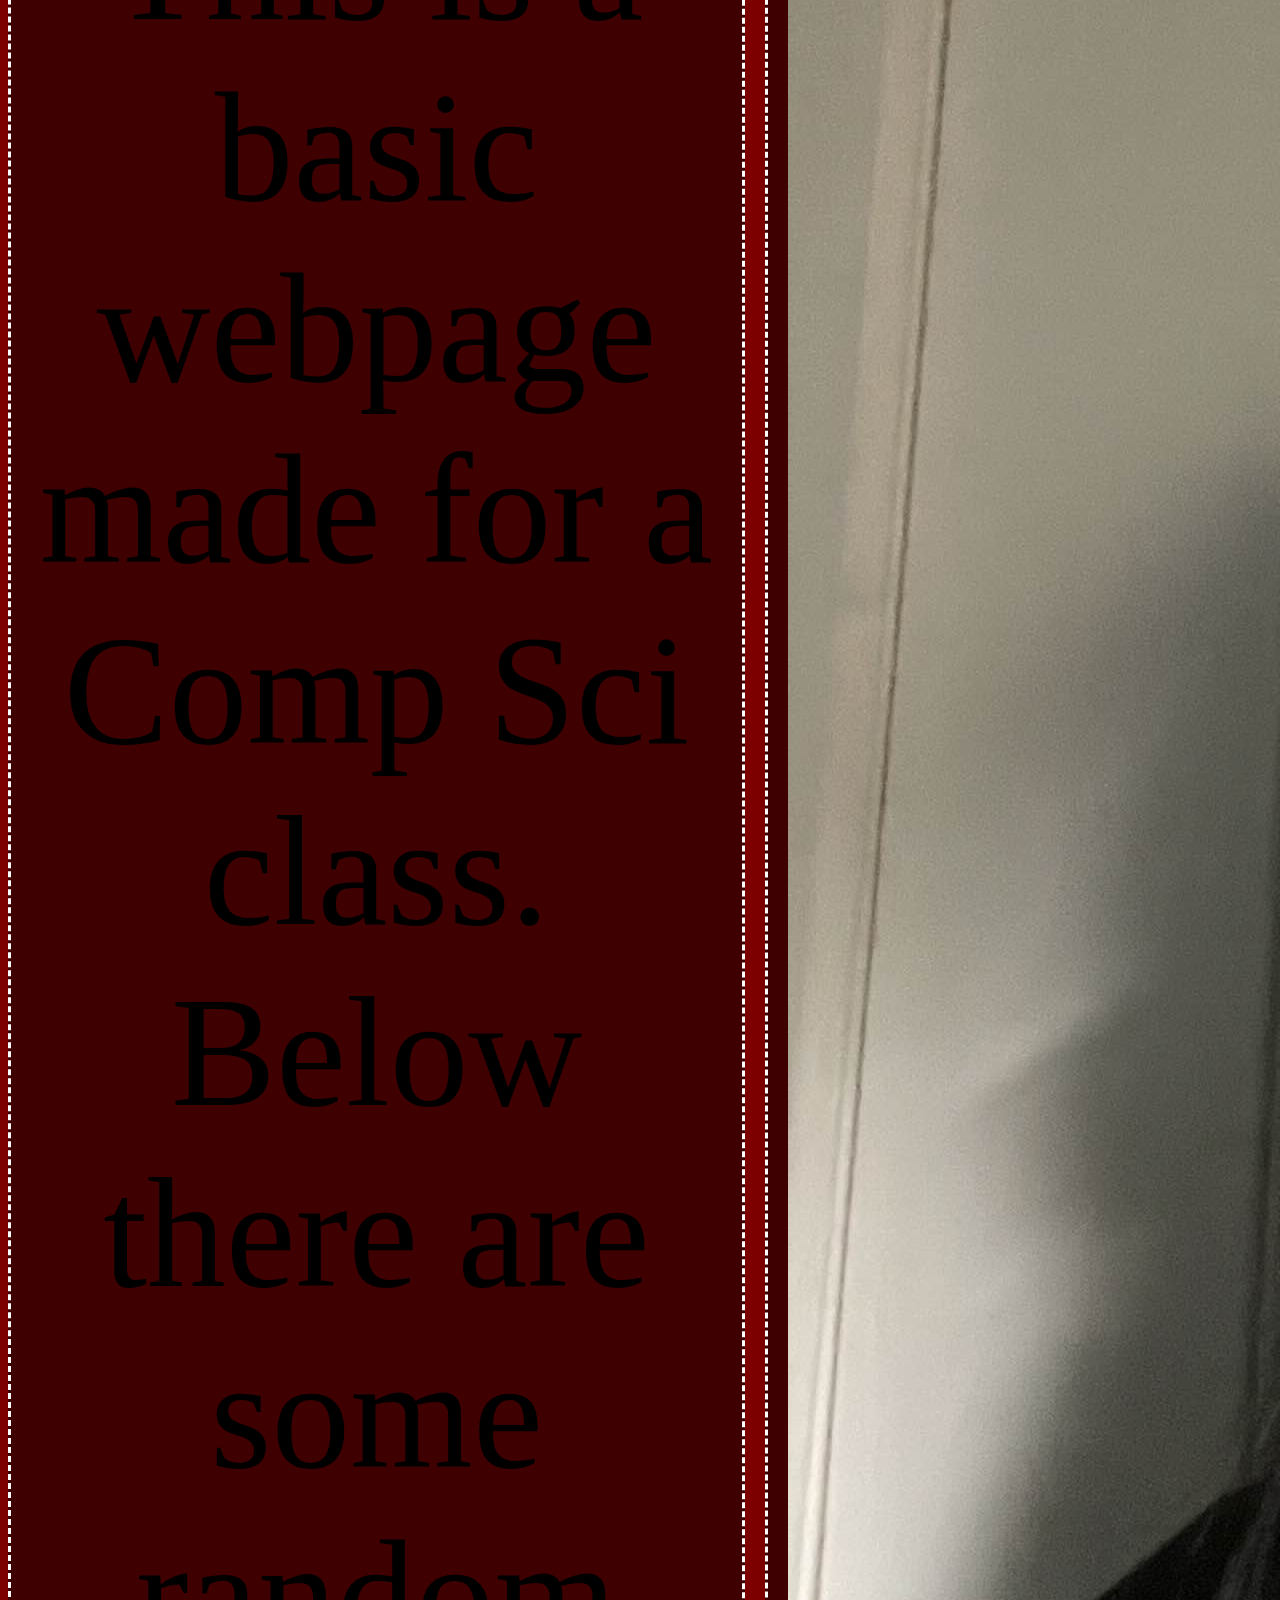
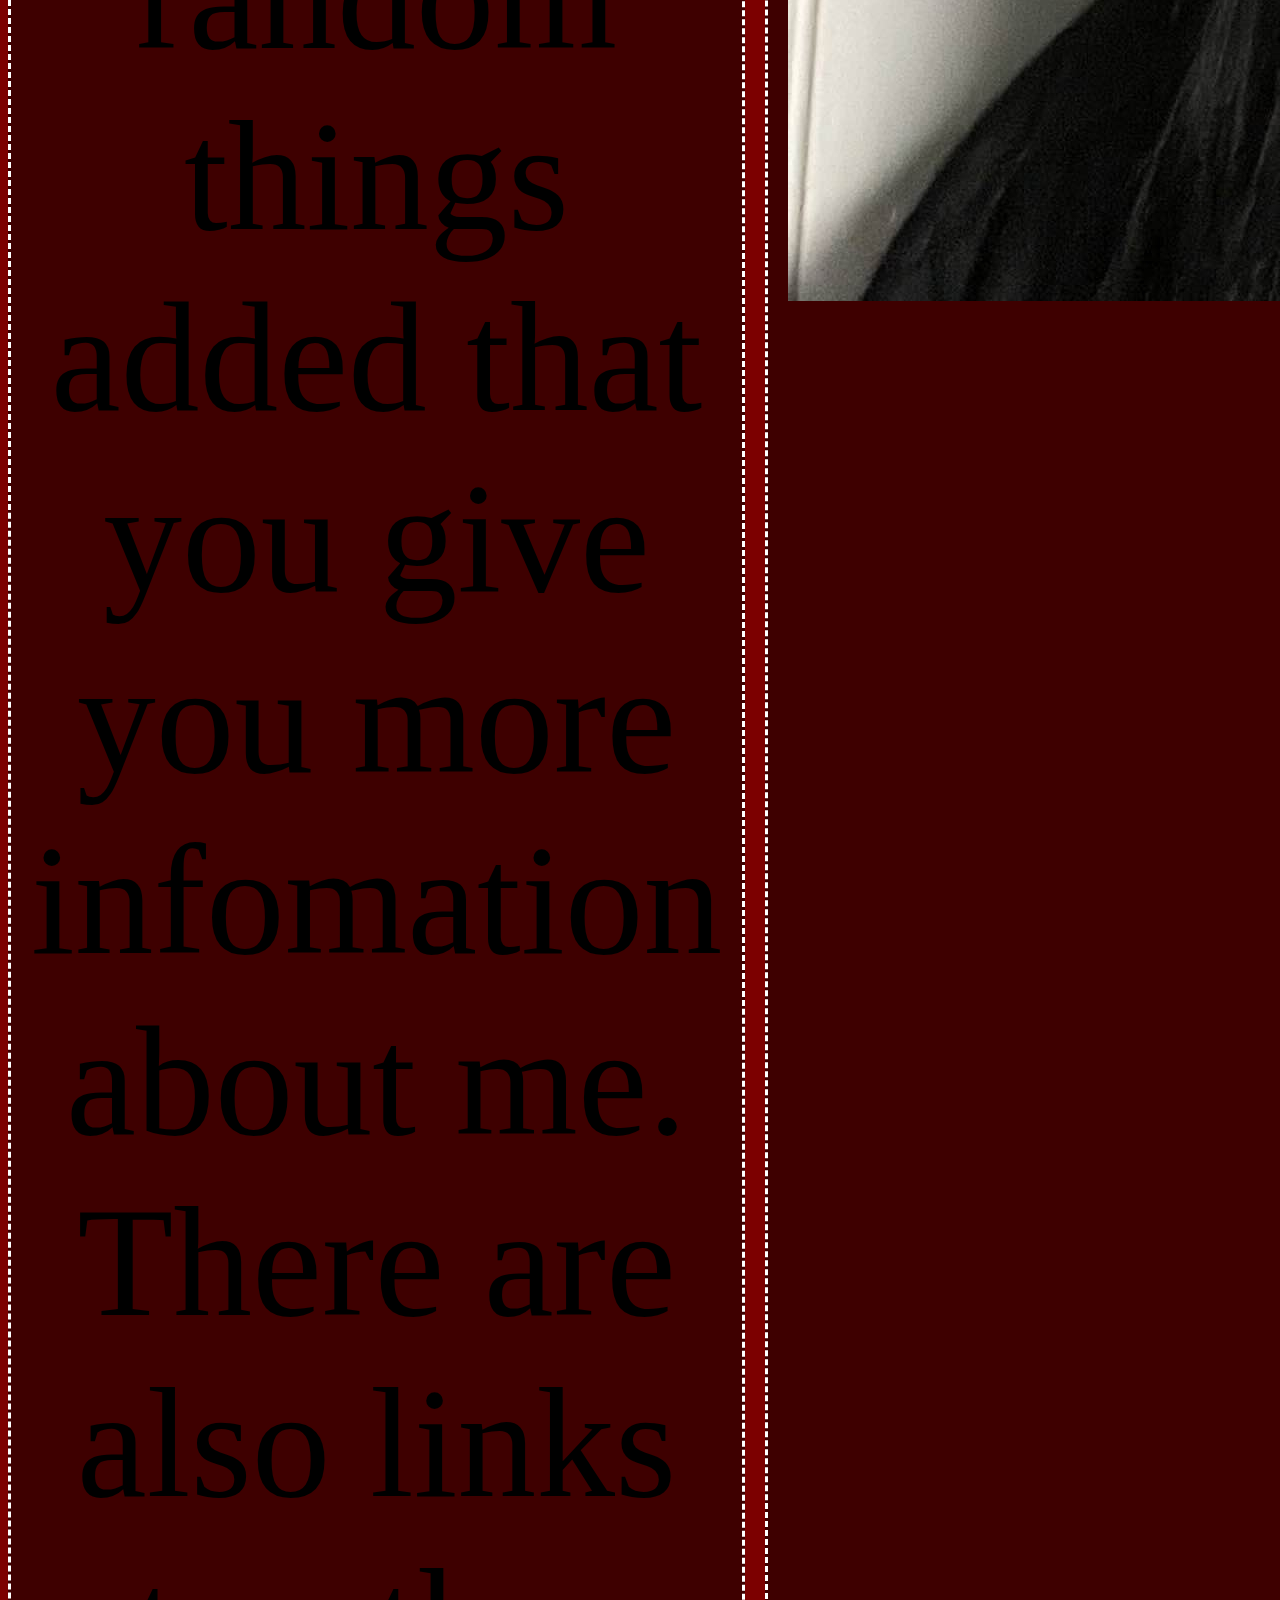
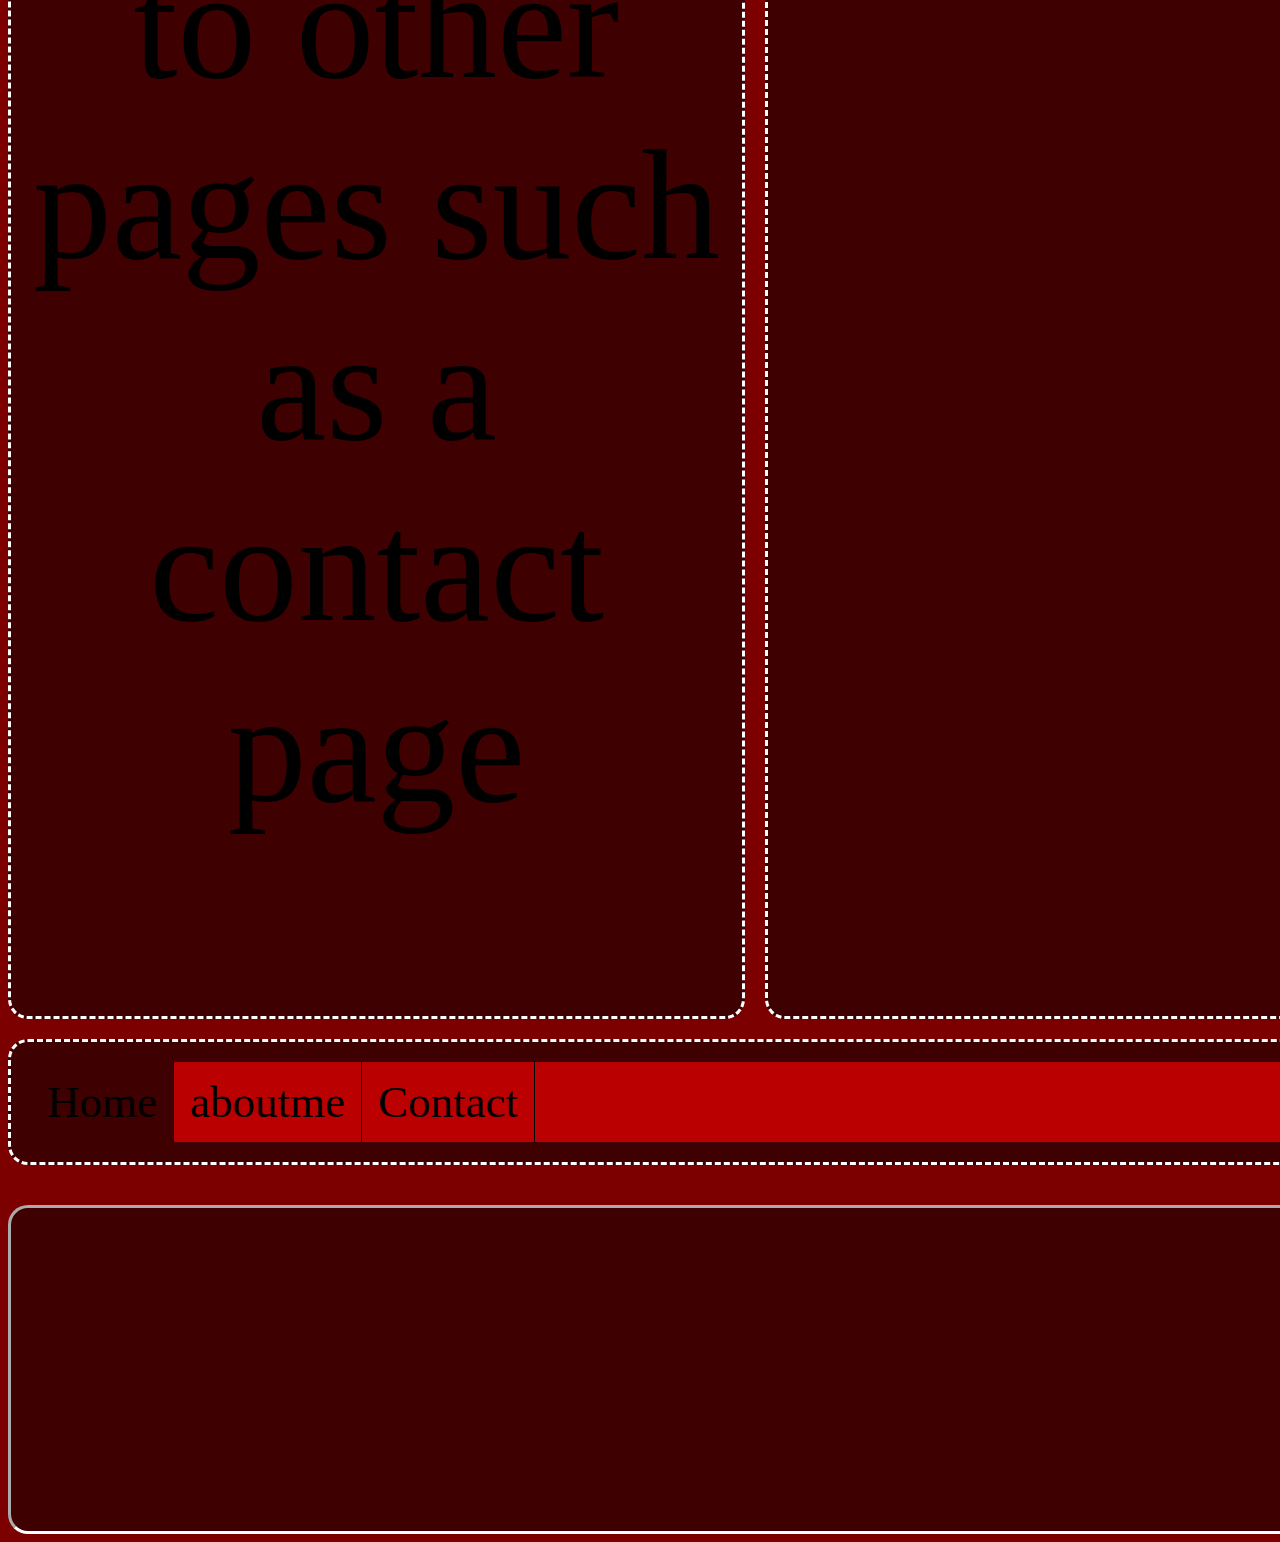
==== commit 58d875bb: "push" ====
--- a/index.html
+++ b/index.html
@@ -30,9 +30,9 @@
         <div class = "navBar">
             <ul>
                 <li><a class="active" href="#home">Home</a></li>
-                <li><a href="#news">News</a></li>
+                <li><a href="#news">aboutme</a></li>
                 <li><a href="#contact">Contact</a></li>
-                <li style="float:right"><a href="#about">About</a></li>
+                <li style="float:right"><a href="#about">Contact</a></li>
             </ul>
         </div>
 
@@ -44,7 +44,7 @@
               <div id="myLinks">
                 <a href="#news">News</a>
                 <a href="#contact">Contact</a>
-                <a href="#about">About</a>
+                <a href="#about">Contact</a>
               </div>
               <a href="javascript:void(0);" class="icon" onclick="myFunction()">
                 <i class="fa fa-bars"></i>
